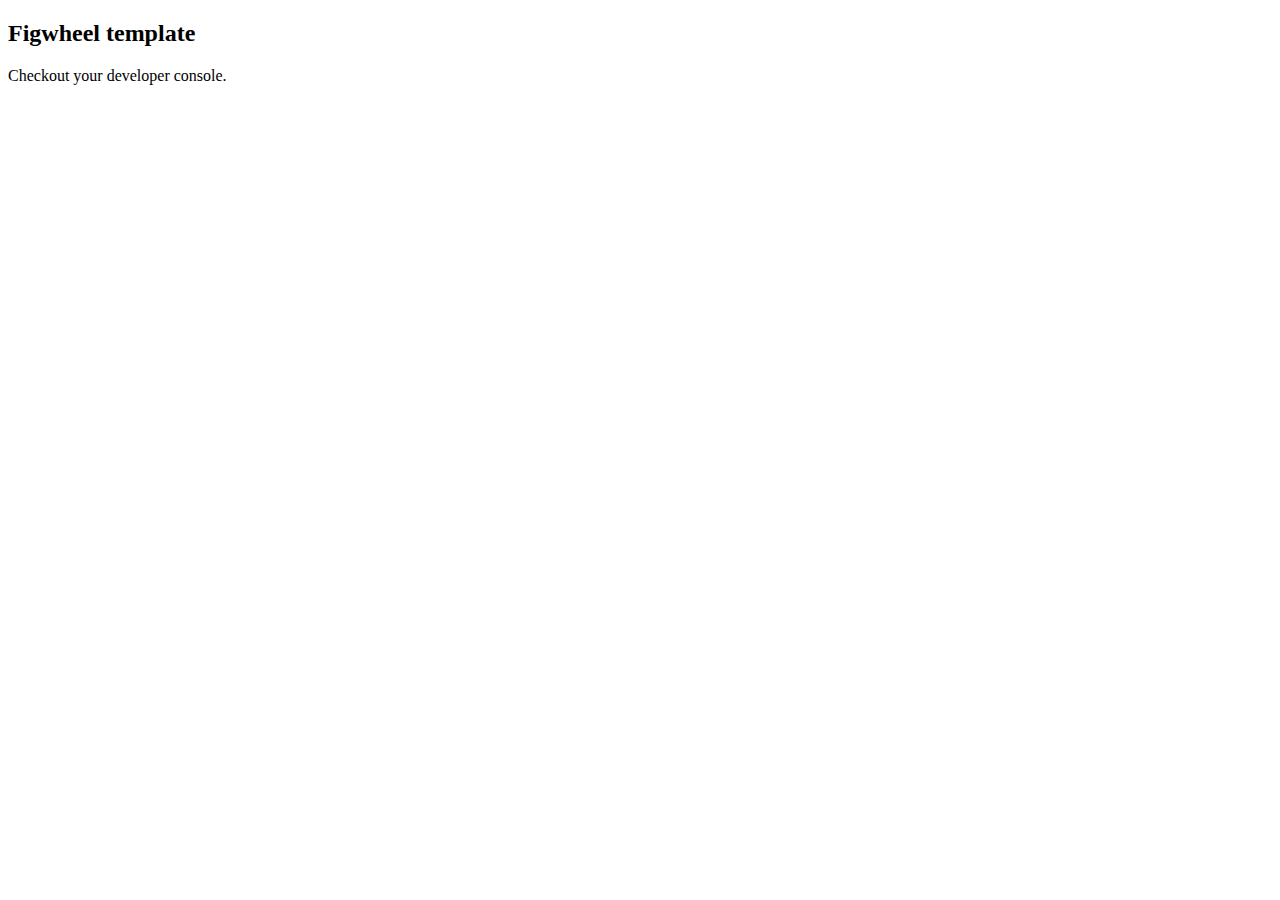
==== resources/public/index.html @ 1acfeb20 "switch to figwheel-react template." ====
<!DOCTYPE html>
<html>
  <head>
    <meta charset="UTF-8">
    <meta name="viewport" content="width=device-width, initial-scale=1">    
    <link href="css/style.css" rel="stylesheet" type="text/css">
  </head>
  <body>
    <div id="app">
      <h2>Figwheel template</h2>
      <p>Checkout your developer console.</p>
    </div>
    <script src="js/compiled/gossip.js" type="text/javascript"></script>
  </body>
</html>
---- resources/public/css/style.css ----
/* some style */
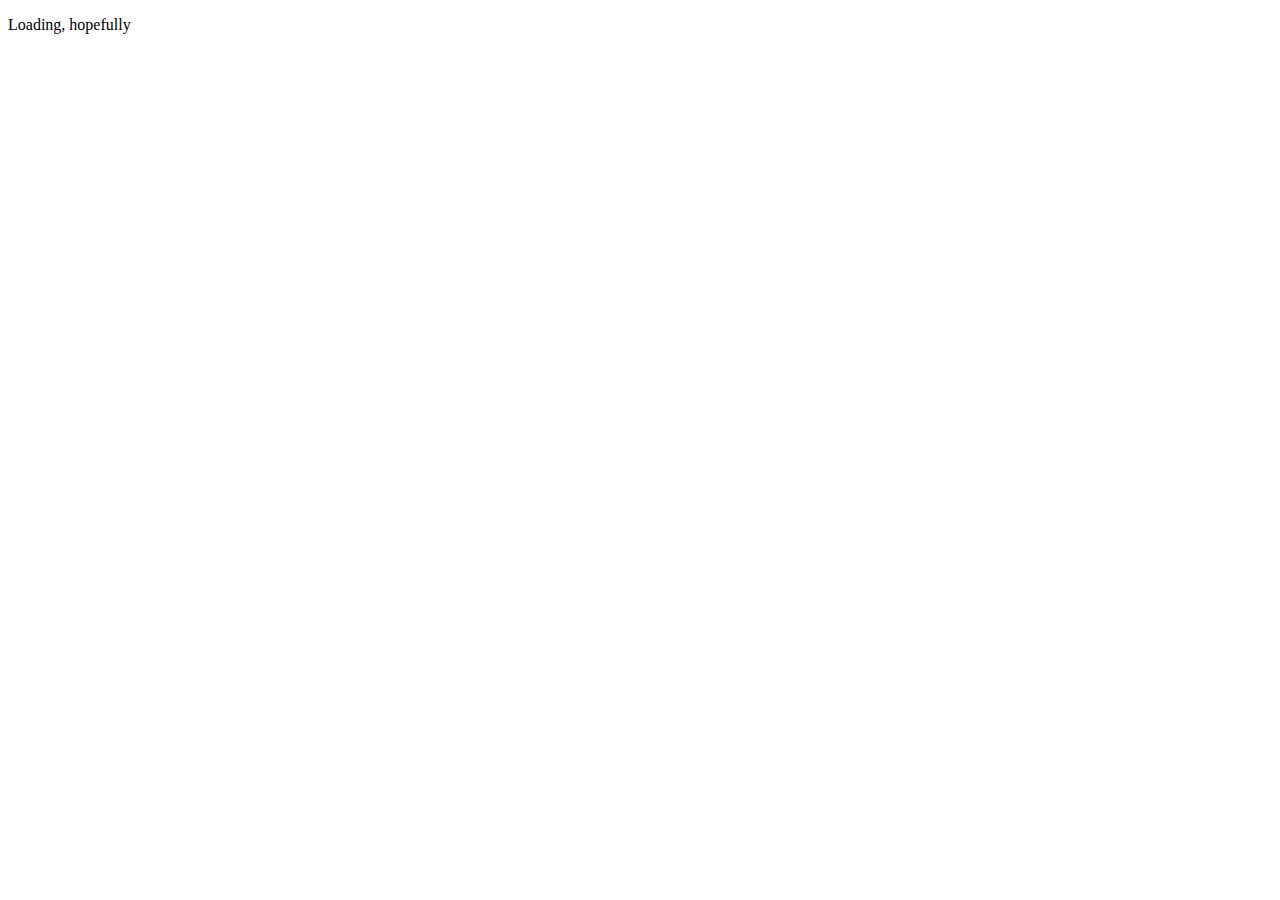
==== commit 81dbe3c1: "we have a ui. sort of." ====
--- a/resources/public/index.html
+++ b/resources/public/index.html
@@ -2,13 +2,22 @@
 <html>
   <head>
     <meta charset="UTF-8">
-    <meta name="viewport" content="width=device-width, initial-scale=1">    
+    <meta name="viewport" content="width=device-width, initial-scale=1">
+    <!-- Bootstrap -->
+    <link rel="stylesheet" href="https://maxcdn.bootstrapcdn.com/bootstrap/3.3.6/css/bootstrap.min.css" integrity="sha384-1q8mTJOASx8j1Au+a5WDVnPi2lkFfwwEAa8hDDdjZlpLegxhjVME1fgjWPGmkzs7" crossorigin="anonymous">
+
+    <!-- HTML5 shim and Respond.js for IE8 support of HTML5 elements and media queries -->
+    <!-- WARNING: Respond.js doesn't work if you view the page via file:// -->
+    <!--[if lt IE 9]>
+      <script src="https://oss.maxcdn.com/html5shiv/3.7.2/html5shiv.min.js"></script>
+      <script src="https://oss.maxcdn.com/respond/1.4.2/respond.min.js"></script>
+    <![endif]-->
+
     <link href="css/style.css" rel="stylesheet" type="text/css">
   </head>
   <body>
     <div id="app">
-      <h2>Figwheel template</h2>
-      <p>Checkout your developer console.</p>
+      <p>Loading, hopefully</p>
     </div>
     <script src="js/compiled/gossip.js" type="text/javascript"></script>
   </body>
